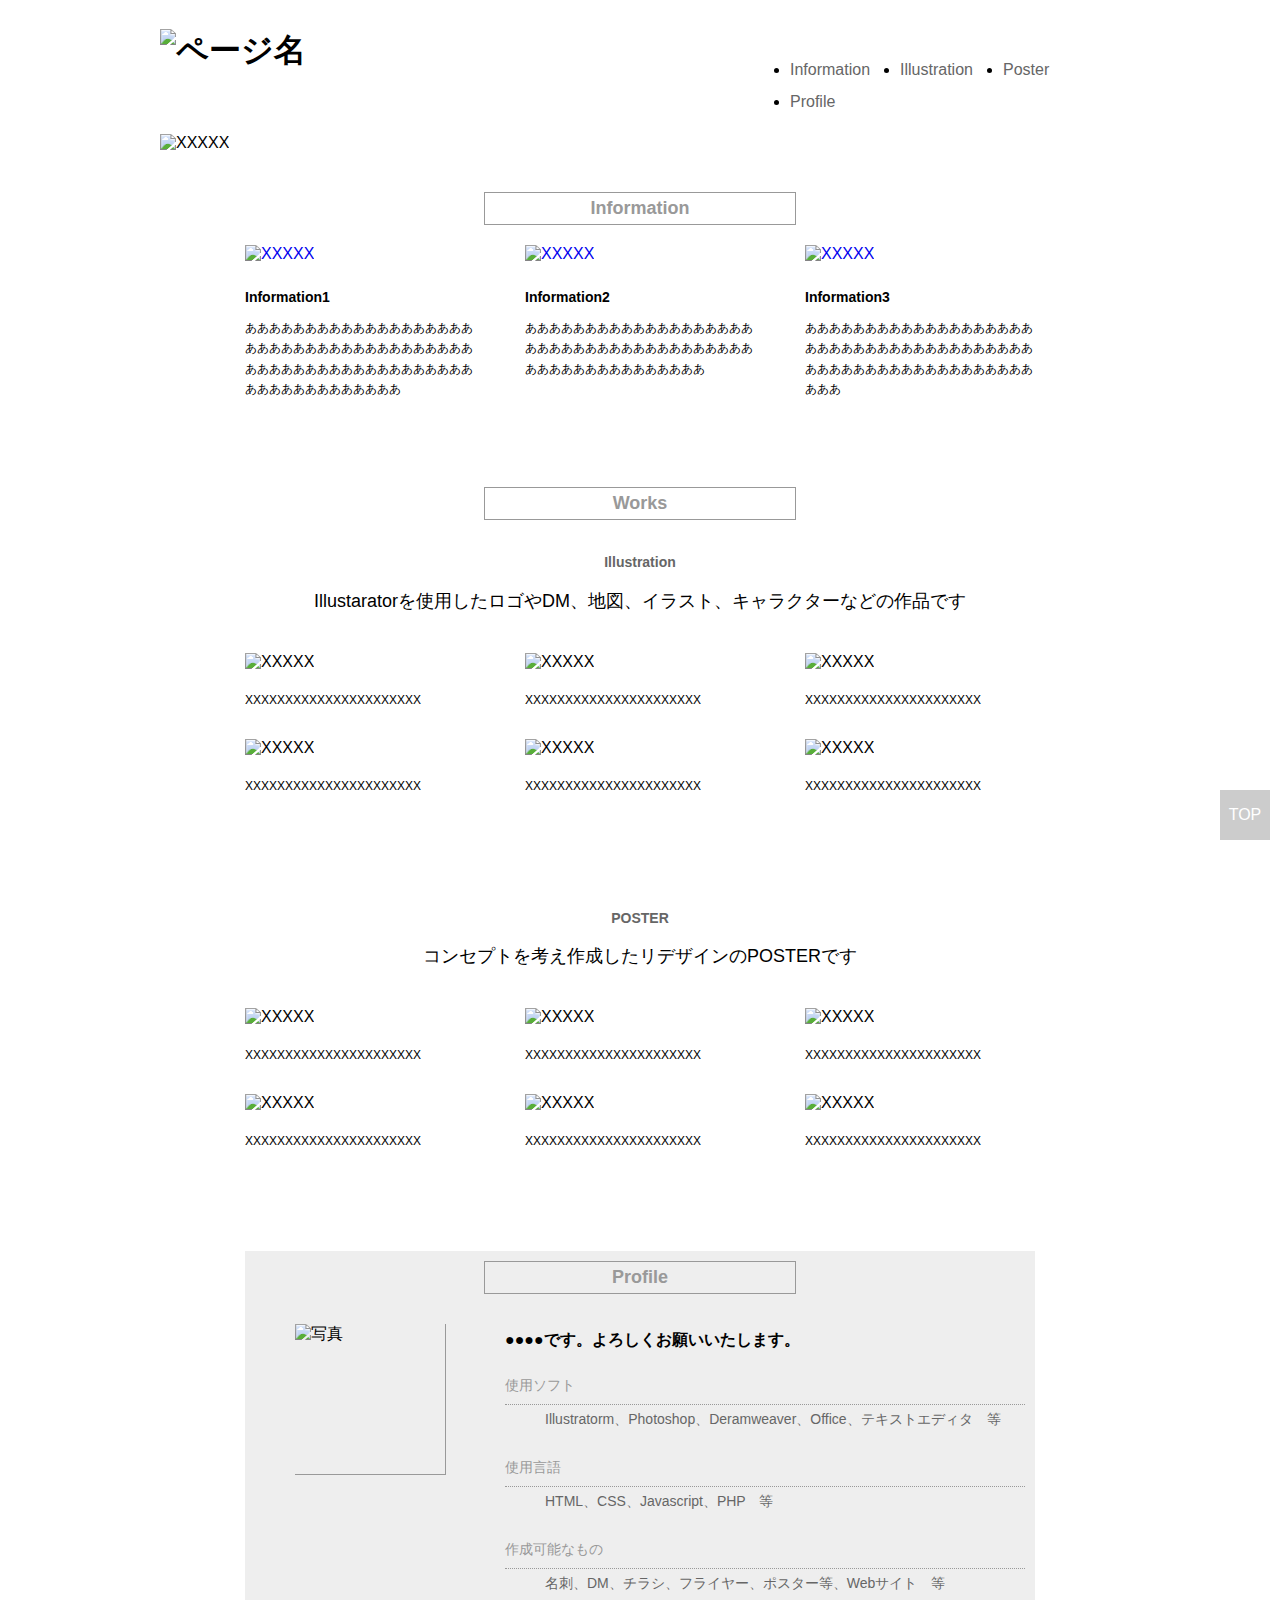
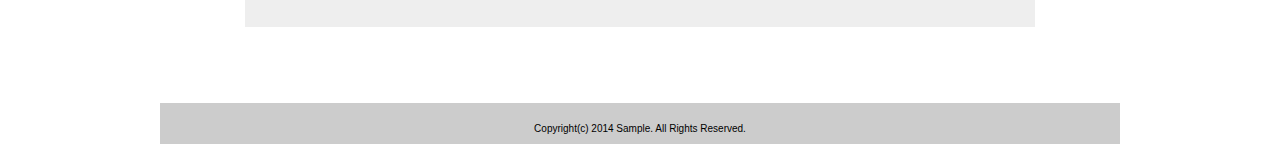
==== lesson2/index.html @ 51eec9a5 "lesson2 始めの投入" ====
<!doctype html>
<html lang="ja">
<head>
<meta charset="utf-8" />
<title>Web_sample</title>
<link rel="stylesheet" href="css/reset.css" />
<link rel="stylesheet" href="css/style.css" />

<!--[if lt IE 9]>
<script src="js/html5shiv.js"></script>
<![endif]-->

</head>

<body>
<div id="container">
<!-- Header -->
  <header>
    <h1 class="logo"> <img src="images/logo.png" alt="ページ名" /> </h1>
    <!-- Global Navigation -->
    <nav>
      <ul>
        <li><a href="#mainImage">Information</a></li>
        <li><a href="#illustration">Illustration</a></li>
        <li><a href="#poster">Poster</a></li>
        <li><a href="#profile">Profile</a></li>
      </ul>
    </nav>
    <!-- Eye catch image -->
    <div id="mainImage"> <img src="images/mainImg.jpg" alt="XXXXX" width="960" height="350" /> </div>
  </header>
  <!-- contents -->
  <div id="contents">
    <aside>
      <h2>Information</h2>
      
      <section class="information"> <a href="#"><img src="images/aside1.jpg" alt="XXXXX" /></a>
        <h3>Information1</h3>
        <p>ああああああああああああああああああああああああああああああああああああああああああああああああああああああああああああああああああああああ</p>
      </section>
      
      <section class="information"> <a href="#"><img src="images/aside2.jpg" alt="XXXXX" /></a>
        <h3>Information2</h3>
        <p>あああああああああああああああああああああああああああああああああああああああああああああああああああああ</p>
      </section>
      
      <section class="information last"> <a href="#"><img src="images/aside3.jpg" alt="XXXXX" /></a>
        <h3>Information3</h3>
        <p>ああああああああああああああああああああああああああああああああああああああああああああああああああああああああああああ</p>
      </section>
    </aside>
    
    <!--article-->
    <article>
      <h2>Works</h2>
      <section id="illustration">
          <section class="Head">
          <h3>Illustration</h3>
          <p>Illustaratorを使用したロゴやDM、地図、イラスト、キャラクターなどの作品です</p>
          </section>
          
        <section class="item"> <img src="images/illust1.jpg" alt="XXXXX" />
          <p>XXXXXXXXXXXXXXXXXXXXXX</p>
        </section>
        <section class="item"> <img src="images/illust2.jpg" alt="XXXXX" />
          <p>XXXXXXXXXXXXXXXXXXXXXX</p>
        </section>
        <section class="item last"> <img src="images/illust3.jpg" alt="XXXXX" />
          <p>XXXXXXXXXXXXXXXXXXXXXX</p>
        </section>
        <section class="item"> <img src="images/illust4.jpg" alt="XXXXX" />
          <p>XXXXXXXXXXXXXXXXXXXXXX</p>
        </section>
        <section class="item"> <img src="images/illust5.jpg" alt="XXXXX" />
          <p>XXXXXXXXXXXXXXXXXXXXXX</p>
        </section>
        <section class="item last"> <img src="images/illust6.jpg" alt="XXXXX" />
          <p>XXXXXXXXXXXXXXXXXXXXXX</p>
        </section>
      </section>
      
      <section id="poster">
          <section class="Head">
          <h3>POSTER</h3>
          <p>コンセプトを考え作成したリデザインのPOSTERです</p>
          </section>
        <section class="item"> <img src="images/poster1.jpg" alt="XXXXX" />
          <p>XXXXXXXXXXXXXXXXXXXXXX</p>
        </section>
        <section class="item"> <img src="images/poster2.jpg" alt="XXXXX" />
          <p>XXXXXXXXXXXXXXXXXXXXXX</p>
        </section>
        <section class="item last"> <img src="images/poster3.jpg" alt="XXXXX" />
          <p>XXXXXXXXXXXXXXXXXXXXXX</p>
        </section>
        <section class="item"> <img src="images/poster4.jpg" alt="XXXXX" />
          <p>XXXXXXXXXXXXXXXXXXXXXX</p>
        </section>
        <section class="item"> <img src="images/poster5.jpg" alt="XXXXX" />
          <p>XXXXXXXXXXXXXXXXXXXXXX</p>
        </section>
        <section class="item last"> <img src="images/poster6.jpg" alt="XXXXX" />
          <p>XXXXXXXXXXXXXXXXXXXXXX</p>
        </section>
      </section>
      </article>
      
      <!--aside-->
      <aside id="profile">
          <h2>Profile</h2>
      <div class="photo"><img src="images/photo.jpg" src="" width="150" height="150" alt="写真" /></div>
      <section class="info"><p>●●●●です。よろしくお願いいたします。</p>
      <dl>
        <dt>使用ソフト</dt>
        <dd>Illustratorm、Photoshop、Deramweaver、Office、テキストエディタ　等</dd>
        <dt>使用言語</dt>
       <dd> HTML、CSS、Javascript、PHP　等</dd>
        <dt>作成可能なもの</dt>
        <dd>名刺、DM、チラシ、フライヤー、ポスター等、Webサイト　等</dd>
      </dl>
      </section>
      </aside>
      
  </div>
  <!--contents end--> 
  
  <!-- pagetopBtn --> 
  <div><a href="#container" id="pagetopBtn">TOP</a></div>
 
  <footer>
    <p><small>Copyright(c) 2014 Sample. All Rights Reserved.</small></p>
  </footer>
</div>
<!--container end-->
</body>
</html>
---- lesson2/css/style.css ----
@charset "UTF-8";/* lesson2 */
/*body全体*/

body {
	background-color: #fff;
	font-family: "ヒラギノ角ゴ Pro W3", "Hiragino Kaku Gothic Pro", "メイリオ", Meiryo, Osaka, "ＭＳ Ｐゴシック", "MS PGothic", sans-serif;
}
a {
	display: block;
	text-decoration: none;
}
a:hover {
	opacity: 0.5;
}
/*==========================================
 ページ全体のレイアウト
===========================================*/
#container {
	width: 960px;
	margin: 0 auto;
}
header {
	width: 100%;
	margin-bottom: 40px;
}
#contents {
	width: 790px;
	margin: 0 auto;
}
footer {
	width: 100%;
}
/*==========================================
 headerのスタイル
===========================================*/
.logo {
	float: left;
	width: 250px;
}
/*Global Navigation*/
nav {
	float: right;
	width: 400px;
	margin-top: 30px;
	font-size: 16px;
}
nav ul {
	overflow: hidden;
}
nav ul li {
	float: left;
	margin-left: 30px;
	line-height: 2;
}
nav ul li a {
	color: #666;
}
/*Eye catch image*/
#mainImage {
	clear: both;
	width: 100%;
}
/*====================================================
 contents　aside
=====================================================*/
h2 {
	font-size: 18px;
	color: #999;
	text-align: center;
	width: 300px;
	border: #999 1px solid;
	padding: 5px;
	margin: 0 auto 20px;
}
#contents aside {
	overflow: hidden;
	margin-bottom: 76px;
}
.information {
	float: left;
	width: 230px;
	margin-right: 50px
}
.information img {
	margin-bottom: 12px;
}
.information h3 {
	font-size: 14px;
	line-height: 1.2;
	margin-bottom: 6px;
}
.information p {
	font-size: 12px;
	line-height: 1.7;
}
/*====================================================
  contents　article
=====================================================*/
#contents article h3 {
	text-align: center;
	font-size: 14px;
	margin-bottom: 20px;
}
#contents #illustration, #contents #poster {
	overflow: hidden;
	margin-bottom: 70px;
}
.Head {
	width: 100%;
	text-align: center;
	margin-bottom: 40px;
}
.Head h3 {
	font-size: 36px;
	line-height: 1.2;
	color: #666;
	margin-bottom: 20px;
}
.Head p {
	font-size: 18px;
	line-height: 1.2;
}
.item {
	float: left;
	width: 230px;
	margin-right: 50px;
	margin-bottom: 20px;
}
.item img {
	margin-bottom: 10px;
}
.item p {
	font-size: 12px;
	line-height: 1.2;
}
.last {
	margin-right: 0px;
}
/*==========================================
 #profileのスタイル
===========================================*/
#profile {
	background: #eee;
	padding: 10px;
}
#profile .photo {
	width: 150px;
	height: 150px;
	float: left;
	margin: 10px 30px 0 40px;
	border-right: #999 1px solid;
	border-bottom: #999 1px solid;
}
#profile .info {
	width: 520px;
	float: right;
	text-align: left;
}
#profile .info p {
	font-size: 16px;
	font-weight: bold;
	margin-bottom: 20px;
}
#profile .info dt {
	font-size: 14px;
	line-height: 2.0;
	color: #999;
	padding-bottom: 5px;
	border-bottom: 1px #999 dotted;
}
#profile .info dd {
	font-size: 14px;
	line-height: 2.0;
	color: #666;
	margin-bottom: 20px;
}
/*==========================================
 footerのスタイル
===========================================*/

footer p {
	width: 100%;
	padding: 20px 0 10px;
	background: #ccc;
}
footer small {
	display: block;
	width: 100%;
	text-align: center;
	font-size: 10px;
}
/*==========================================
 #pagetopBtn
===========================================*/
a#pagetopBtn {
	display: block;
	z-index: 9999;
	width: 50px;
	height: 50px;
	background-color: #CCC;
	position: fixed;
	bottom: 60px;
	right: 10px;
	color: #fff;
	text-align: center;
	line-height: 50px;
}
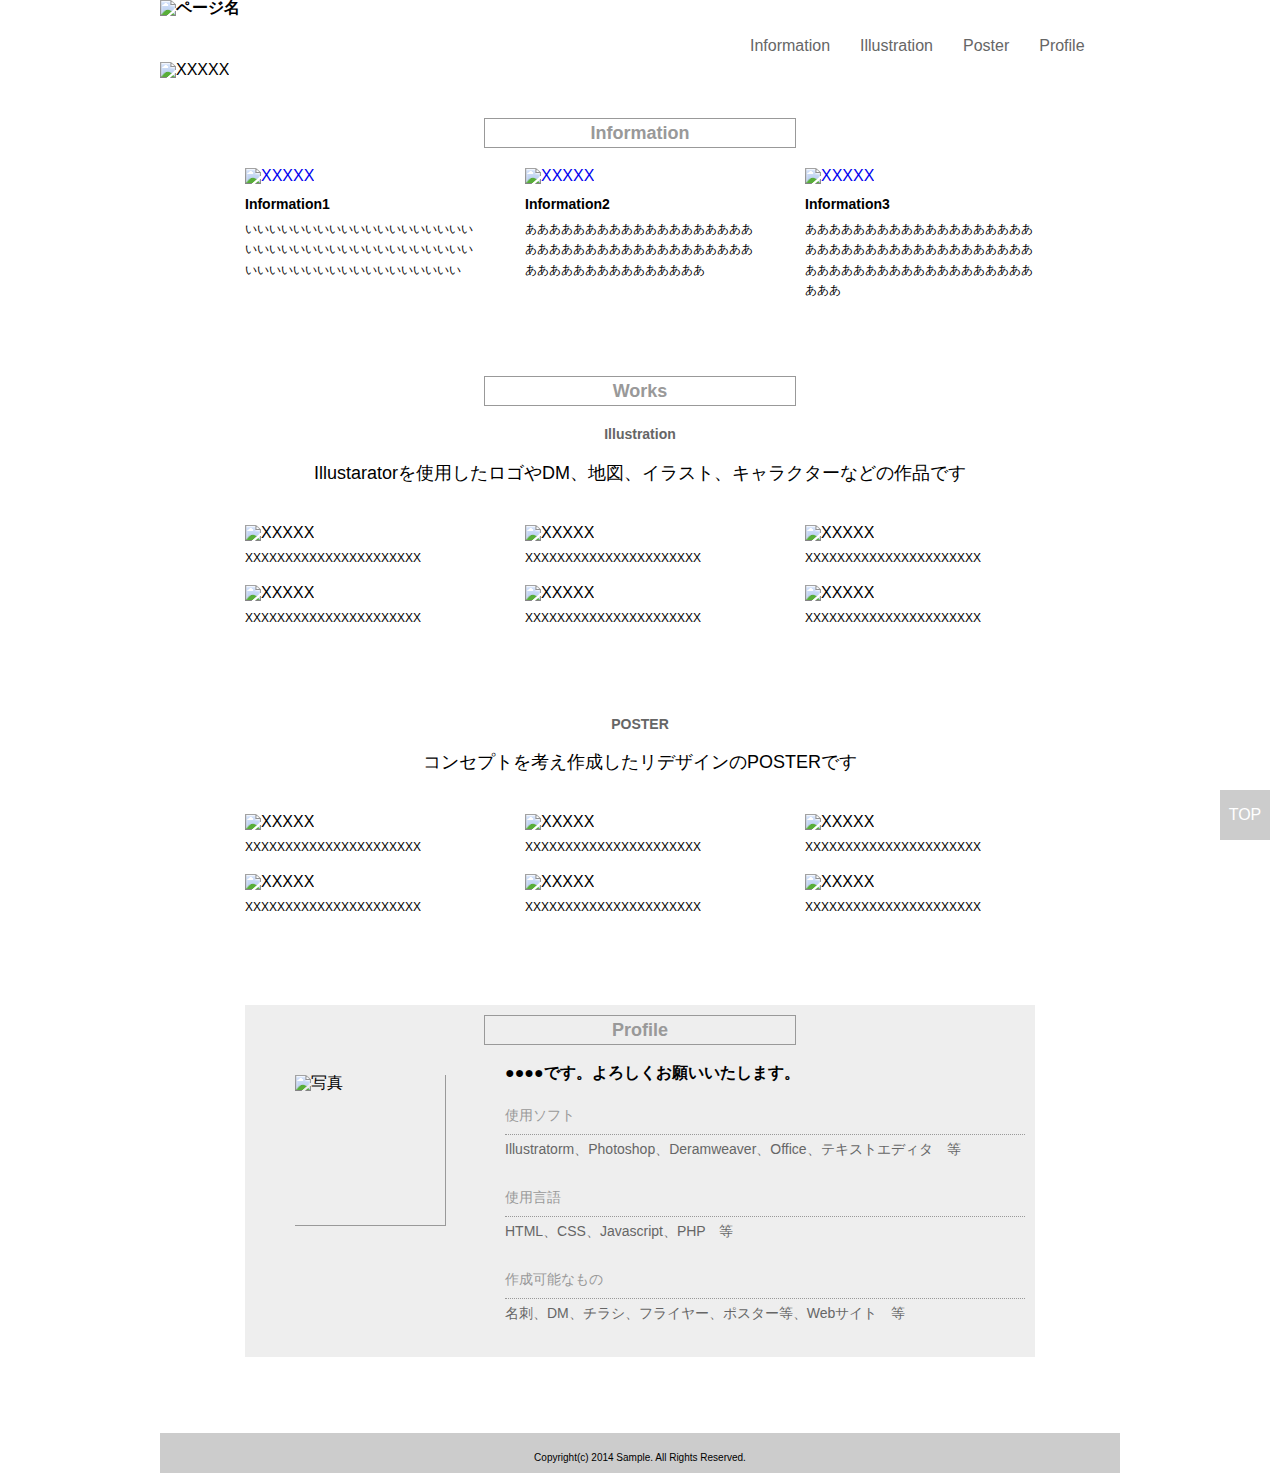
==== commit 3c7bb9b3: "あーいに変更" ====
--- a/lesson2/index.html
+++ b/lesson2/index.html
@@ -36,7 +36,7 @@
       
       <section class="information"> <a href="#"><img src="images/aside1.jpg" alt="XXXXX" /></a>
         <h3>Information1</h3>
-        <p>ああああああああああああああああああああああああああああああああああああああああああああああああああああああああああああああああああああああ</p>
+        <p>いいいいいいいいいいいいいいいいいいいいいいいいいいいいいいいいいいいいいいいいいいいいいいいいいいいいいいいい</p>
       </section>
       
       <section class="information"> <a href="#"><img src="images/aside2.jpg" alt="XXXXX" /></a>
